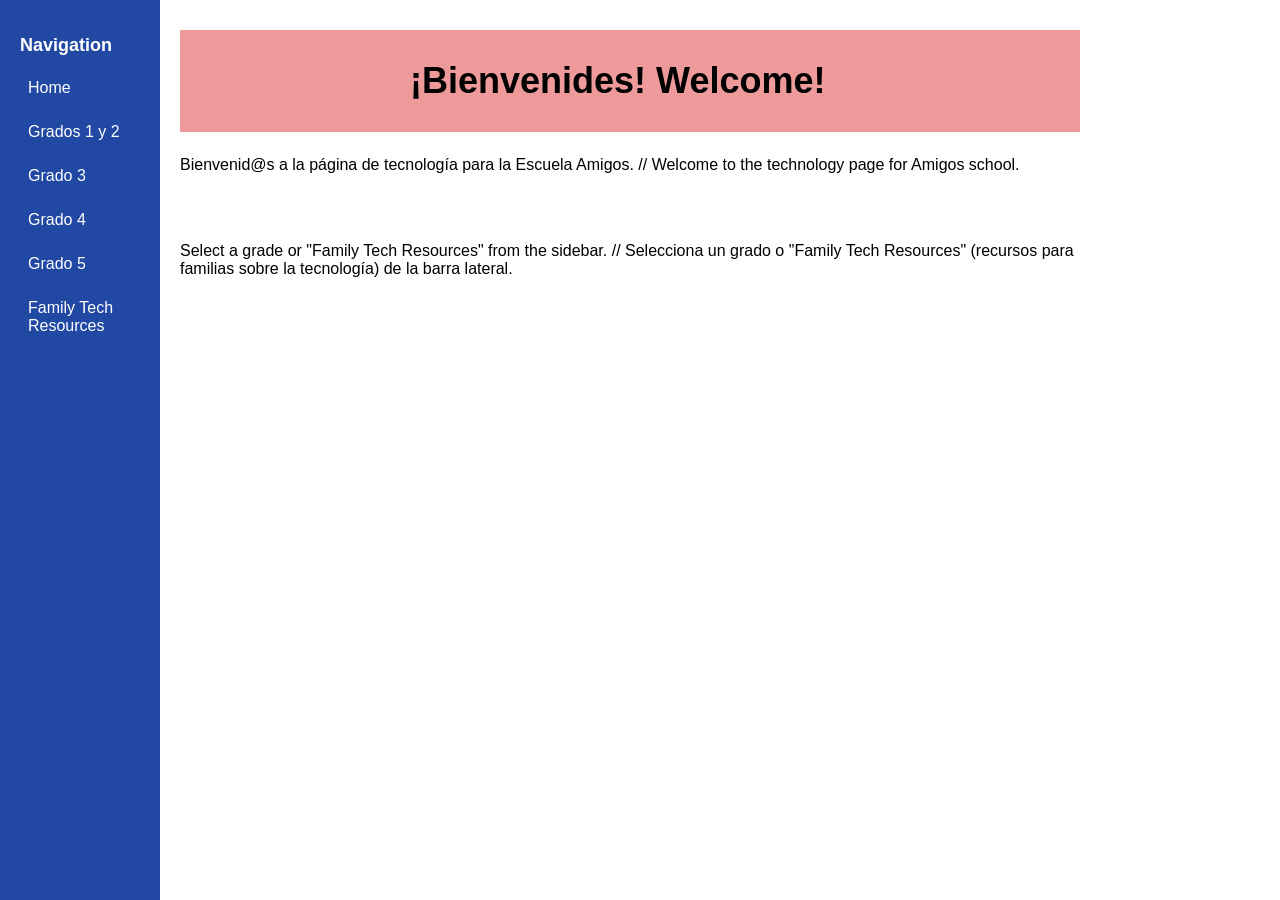
==== index.html @ 55d4b609 "Add additional line breaks in index.html" ====
<!DOCTYPE html>
<html>
<head>
  <meta charset="UTF-8">
  <title>AmigosTech</title>
  <link rel="stylesheet" href="styles.css">
</head>

<body>

<div class="sidebar">
  <h2>Navigation</h2>
  <a href="index.html">Home</a>
  <a href="grade1and2.html">Grados 1 y 2</a>
  <a href="grade3.html">Grado 3</a>
  <a href="grade4.html">Grado 4</a>
  <a href="grade5.html">Grado 5</a>
  <a href="resources.html">Family Tech Resources</a>
</div>


  
<div class="content">
  <div class="topBanner homeBanner">
  <h1>¡Bienvenides!  Welcome!</h1>
  </div> 
<p>Bienvenid@s a la página de tecnología para la Escuela Amigos.  //  Welcome to the technology page for Amigos school.</p>
	<br>
	<br>
<p>Select a grade or "Family Tech Resources" from the sidebar.  //  Selecciona un grado o "Family Tech Resources" (recursos para familias sobre la tecnología) de la barra lateral.  </p>
</div>

</body>
</html>
---- styles.css ----
body {
      margin: 0;
      font-family: Arial, sans-serif;
      /*display: flex;*/
    }

	/* TOP BANNER STYLES */
	.topBanner h1 {
		font-size: 36px;
		font-weight: bold;
		margin-left: 200px;
      	padding: 30px;
      	max-width: 900px;
	}
	/* home top banner */
	.homeBanner {
		background: #EF9A9A;
	}
	/* 1st and 2nd top banner */
	.firstSecondBanner {
		background: #fccffc;
	}
	/* 3rd grade top banner */
	.thirdBanner {
		background: #3EB489;
	}
	/* 4th grade top banner */
	.fourthBanner {
		background: #FCEFB4;
	}
	/* 5th grade top banner */
	.fifthBanner {
		background: #A7C7E7;
	}
	/* Resources top banner */
	.resourcesBanner {
		background: #CFCFC4;
	}

    /* Sidebar */
    .sidebar {
      width: 120px;
      background: #2148a3;
      color: white;
      height: 100vh;
      padding: 20px;
      position: fixed;
    }

    .sidebar h2 {
      font-size: 18px;
    }

    .sidebar a {
      display: block;
      color: white;
      text-decoration: none;
      margin: 10px 0;
      padding: 8px;
      border-radius: 6px;
    }

    .sidebar a:hover {
      background: #34495e;
    }

    /* Main content */
    .content {
      margin-left: 150px;
      padding: 30px;
      max-width: 900px;
    }

    h1 {
      margin-top: 0;
    }

    /* Collapsible sections */
    details {
		margin-bottom: 15px;
      	border: 1px solid #ddd;
      	border-radius: 10px;
      	padding: 12px;
      	background: #f9f9f9;
    }

    summary {
      font-weight: bold;
      cursor: pointer;
      font-size: 18px;
    }

    img {
      max-width: 100%;
      margin-top: 10px;
      border-radius: 8px;
    }

    /* Optional: make it look nicer on small screens */
    @media (max-width: 700px) {
      .sidebar {
        position: relative;
        width: 100%;
        height: auto;
      }

      .content {
        margin-left: 0;
      }
    }
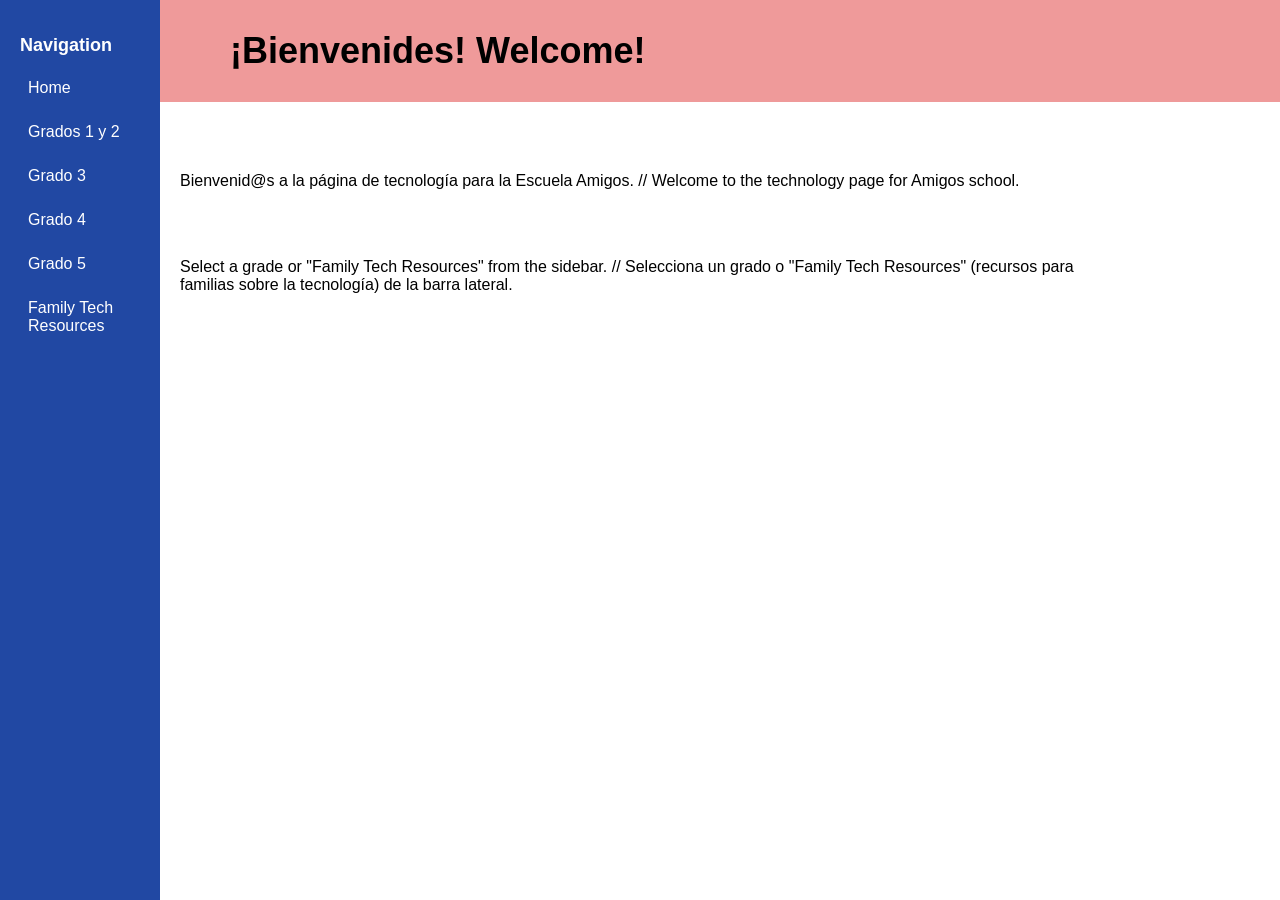
==== commit 3fdaa6e0: "Refactor top banner and HTML structure and content" ====
--- a/index.html
+++ b/index.html
@@ -18,12 +18,11 @@
   <a href="resources.html">Family Tech Resources</a>
 </div>
 
-
+ <div class="topBanner homeBanner">
+  <h1>¡Bienvenides!  Welcome!</h1>
+  </div> 
   
 <div class="content">
-  <div class="topBanner homeBanner">
-  <h1>¡Bienvenides!  Welcome!</h1>
-  </div> 
 <p>Bienvenid@s a la página de tecnología para la Escuela Amigos.  //  Welcome to the technology page for Amigos school.</p>
 	<br>
 	<br>
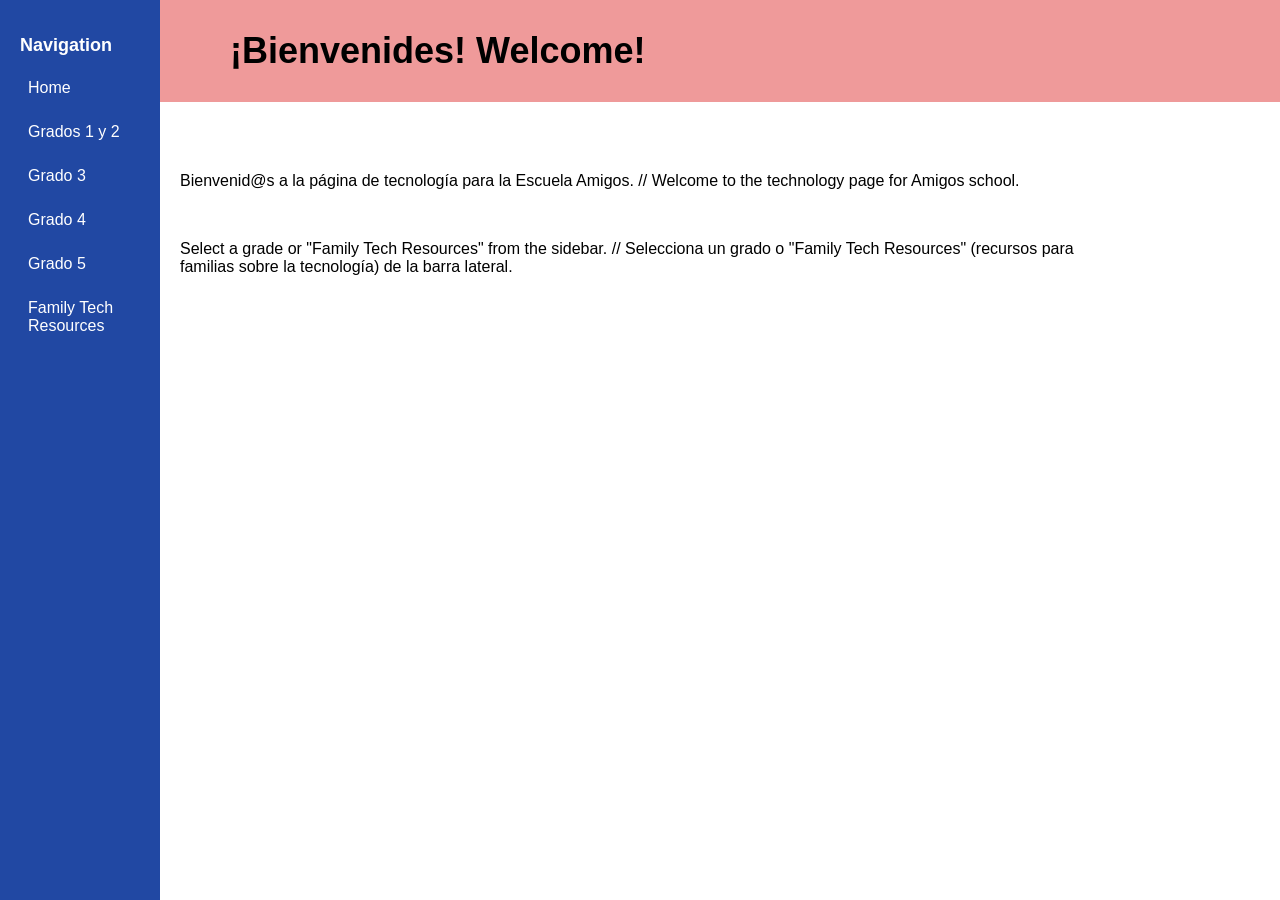
==== commit 64eee817: "Remove extra line break in index.html" ====
--- a/index.html
+++ b/index.html
@@ -25,7 +25,6 @@
 <div class="content">
 <p>Bienvenid@s a la página de tecnología para la Escuela Amigos.  //  Welcome to the technology page for Amigos school.</p>
 	<br>
-	<br>
 <p>Select a grade or "Family Tech Resources" from the sidebar.  //  Selecciona un grado o "Family Tech Resources" (recursos para familias sobre la tecnología) de la barra lateral.  </p>
 </div>
 
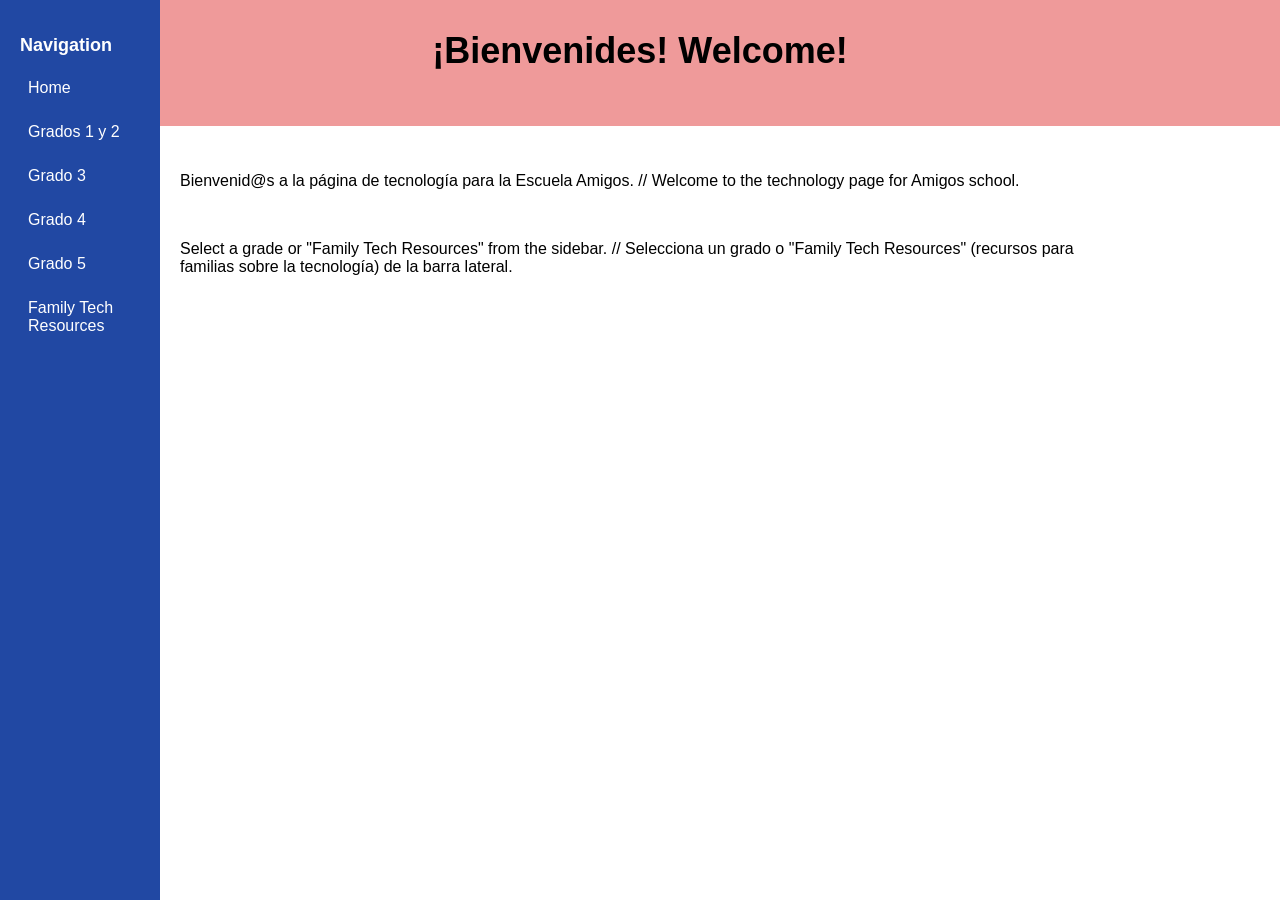
==== commit 630366ec: "Add sidebar navigation comments and top banner comments to index.html" ====
--- a/index.html
+++ b/index.html
@@ -8,6 +8,7 @@
 
 <body>
 
+	<!-- SIDEBAR NAVIGATION -->
 <div class="sidebar">
   <h2>Navigation</h2>
   <a href="index.html">Home</a>
@@ -17,11 +18,14 @@
   <a href="grade5.html">Grado 5</a>
   <a href="resources.html">Family Tech Resources</a>
 </div>
+	<!-- END SIDEBAR -->
 
+	<!--TOP BANNER -->
  <div class="topBanner homeBanner">
   <h1>¡Bienvenides!  Welcome!</h1>
   </div> 
-  
+
+	<!--MAIN CONTENT-->
 <div class="content">
 <p>Bienvenid@s a la página de tecnología para la Escuela Amigos.  //  Welcome to the technology page for Amigos school.</p>
 	<br>
--- a/styles.css
+++ b/styles.css
@@ -5,10 +5,14 @@
     }
 
 	/* TOP BANNER STYLES */
+	.topBanner {
+		display: flex;
+		justify-content: center;
+		align-items: center;
+	}
 	.topBanner h1 {
 		font-size: 36px;
 		font-weight: bold;
-		margin-left: 200px;
       	padding: 30px;
       	max-width: 900px;
 	}
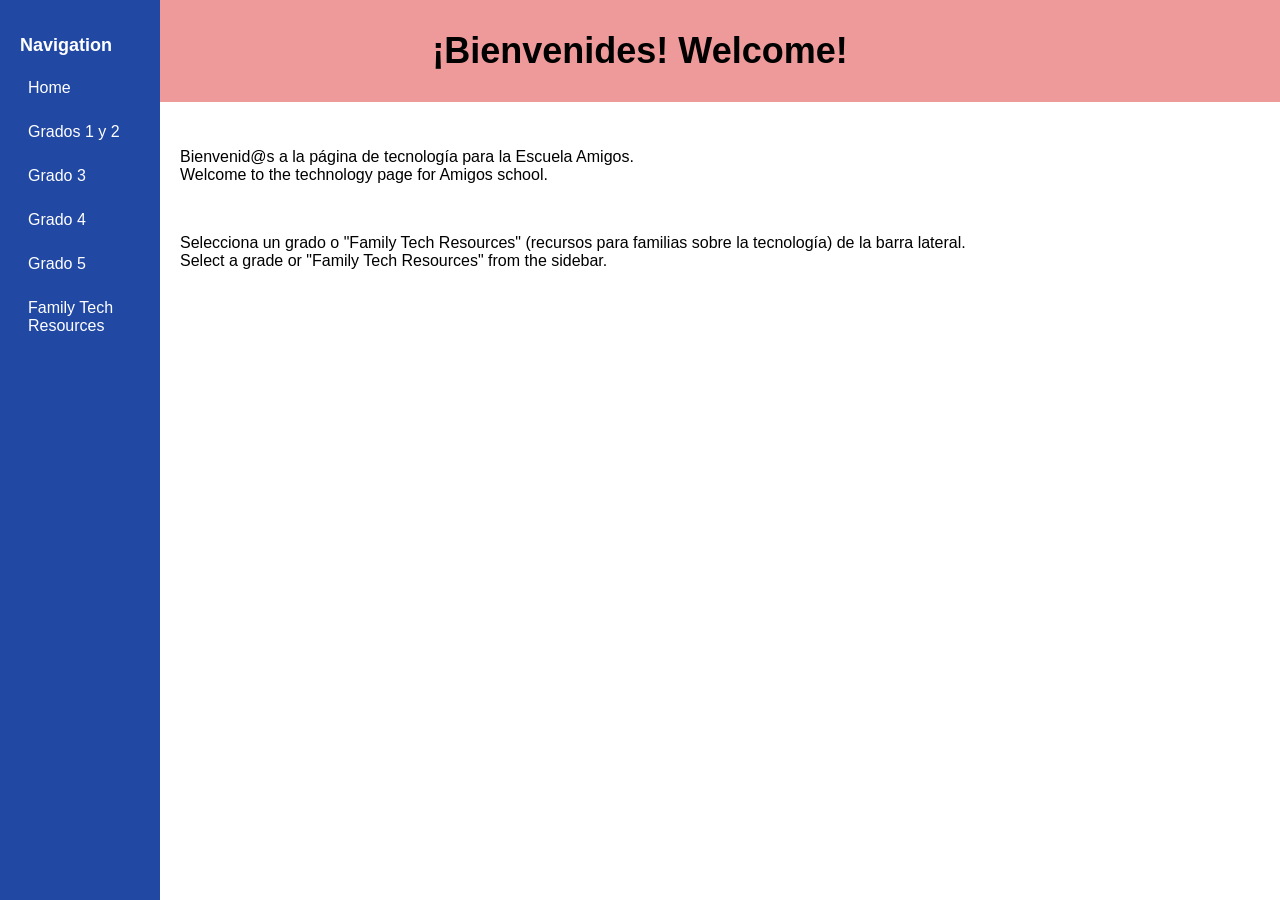
==== commit 5642efd6: "Update line spacing in index.html" ====
--- a/index.html
+++ b/index.html
@@ -27,9 +27,9 @@
 
 	<!--MAIN CONTENT-->
 <div class="content">
-<p>Bienvenid@s a la página de tecnología para la Escuela Amigos.  //  Welcome to the technology page for Amigos school.</p>
+<p>Bienvenid@s a la página de tecnología para la Escuela Amigos.<br>Welcome to the technology page for Amigos school.</p>
 	<br>
-<p>Select a grade or "Family Tech Resources" from the sidebar.  //  Selecciona un grado o "Family Tech Resources" (recursos para familias sobre la tecnología) de la barra lateral.  </p>
+<p>Selecciona un grado o "Family Tech Resources" (recursos para familias sobre la tecnología) de la barra lateral.<br>Select a grade or "Family Tech Resources" from the sidebar.</p>
 </div>
 
 </body>
--- a/styles.css
+++ b/styles.css
@@ -13,6 +13,8 @@
 	.topBanner h1 {
 		font-size: 36px;
 		font-weight: bold;
+		text-align: center;
+		margin: 0;
       	padding: 30px;
       	max-width: 900px;
 	}
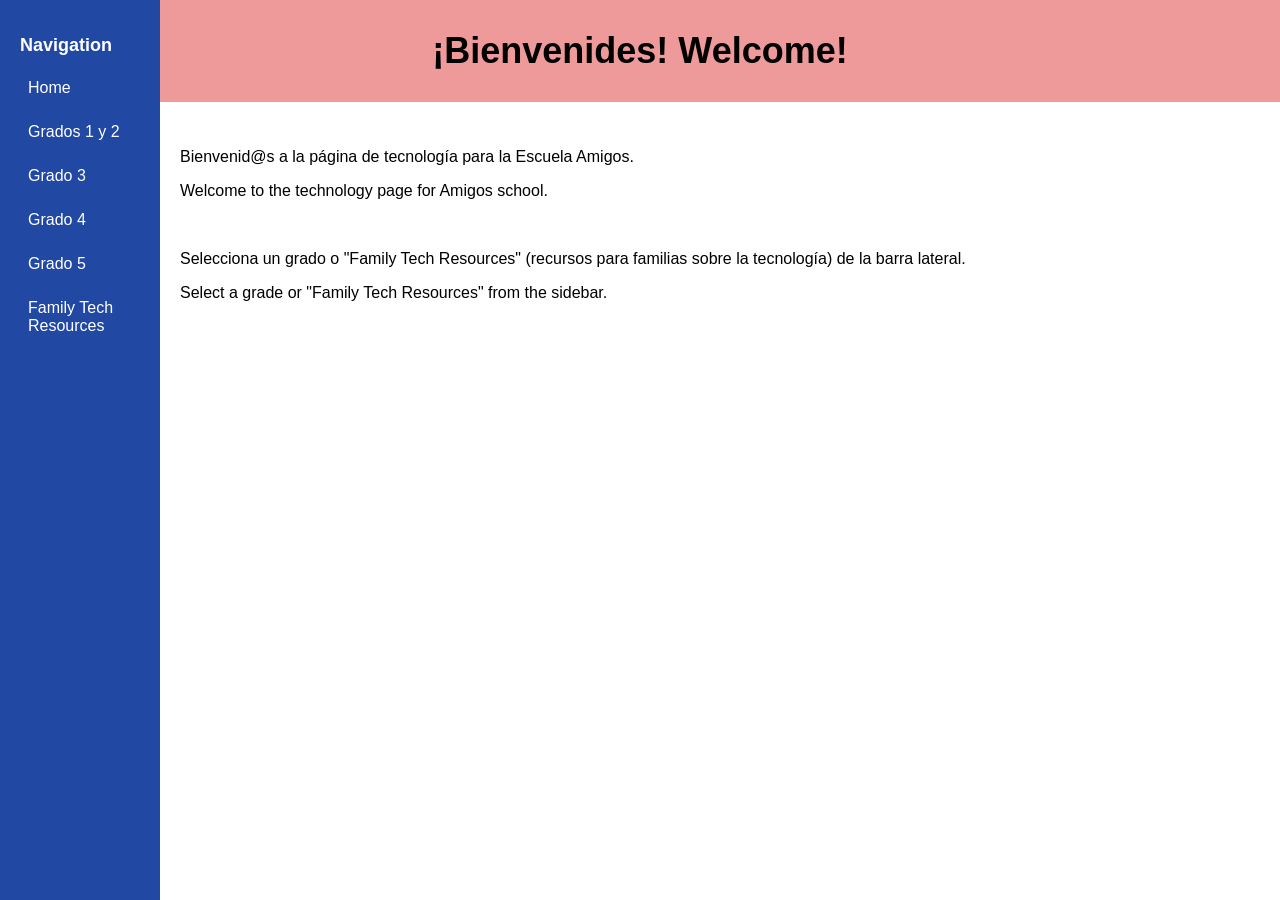
==== commit 7566fb48: "Update line spacing in index.html" ====
--- a/index.html
+++ b/index.html
@@ -27,9 +27,11 @@
 
 	<!--MAIN CONTENT-->
 <div class="content">
-<p>Bienvenid@s a la página de tecnología para la Escuela Amigos.<br>Welcome to the technology page for Amigos school.</p>
+	<p>Bienvenid@s a la página de tecnología para la Escuela Amigos.</p>
+	<p>Welcome to the technology page for Amigos school.</p>
 	<br>
-<p>Selecciona un grado o "Family Tech Resources" (recursos para familias sobre la tecnología) de la barra lateral.<br>Select a grade or "Family Tech Resources" from the sidebar.</p>
+	<p>Selecciona un grado o "Family Tech Resources" (recursos para familias sobre la tecnología) de la barra lateral.</p>
+	<p>Select a grade or "Family Tech Resources" from the sidebar.</p>
 </div>
 
 </body>
--- a/styles.css
+++ b/styles.css
@@ -4,7 +4,7 @@
       /*display: flex;*/
     }
 
-	/* TOP BANNER STYLES */
+	/* ---TOP BANNER STYLES--- */
 	.topBanner {
 		display: flex;
 		justify-content: center;
@@ -42,8 +42,9 @@
 	.resourcesBanner {
 		background: #CFCFC4;
 	}
+	/* ---END TOP BANNER---*/
 
-    /* Sidebar */
+    /* ---SIDEBAR--- */
     .sidebar {
       width: 120px;
       background: #2148a3;
@@ -69,8 +70,9 @@
     .sidebar a:hover {
       background: #34495e;
     }
+/* ---END SIDEBAR--- */
 
-    /* Main content */
+/* ---MAIN CONTENT--- */
     .content {
       margin-left: 150px;
       padding: 30px;
@@ -111,6 +113,7 @@
       }
 
       .content {
-        margin-left: 0;
+		  margin-left: 0;
+		  background: #FFFFF0;
       }
     }
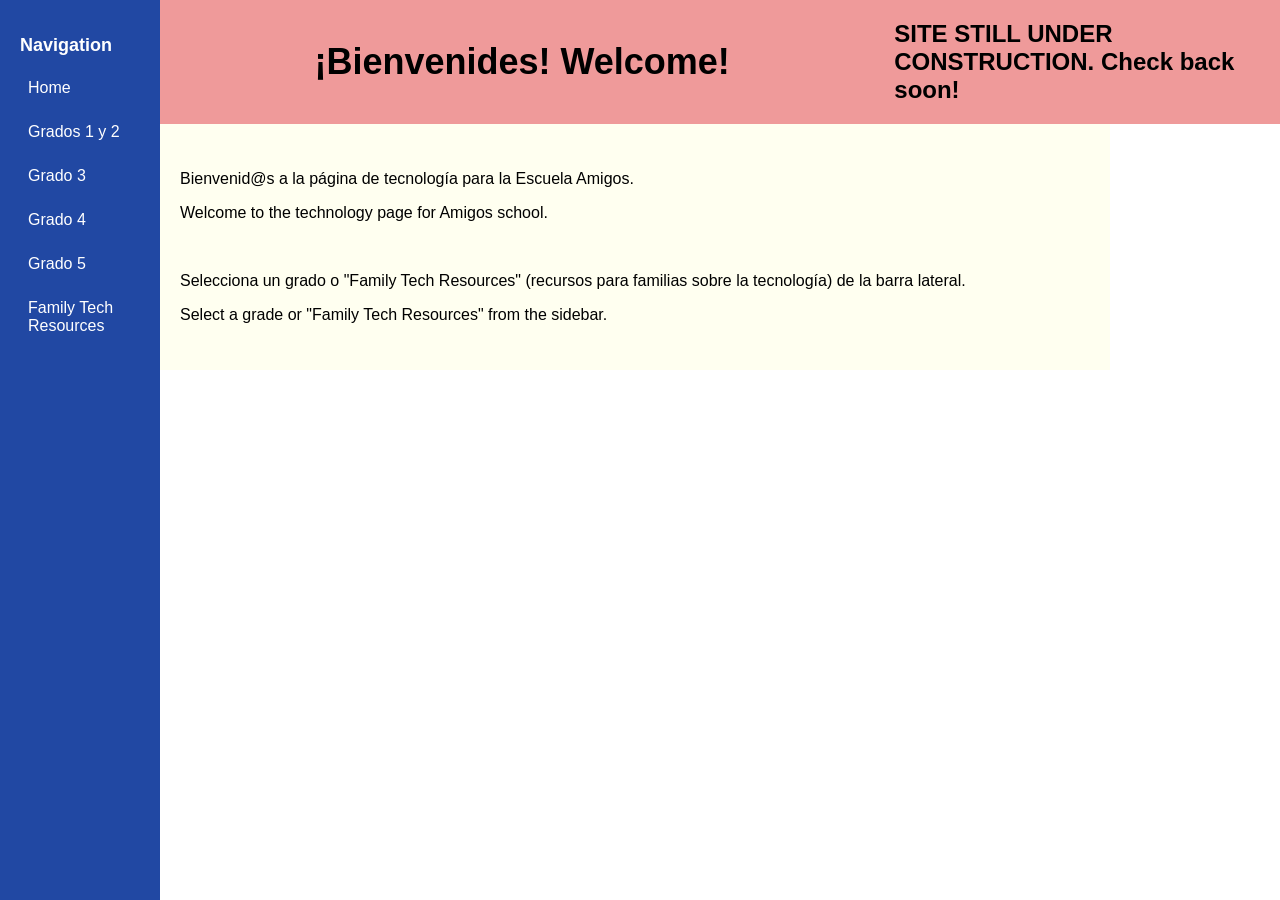
==== commit 1ad35a33: "add under constrution message to index.html" ====
--- a/index.html
+++ b/index.html
@@ -22,7 +22,9 @@
 
 	<!--TOP BANNER -->
  <div class="topBanner homeBanner">
-  <h1>¡Bienvenides!  Welcome!</h1>
+  <h1>¡Bienvenides!  Welcome!</h1> 
+	 <br>
+	 <h2>SITE STILL UNDER CONSTRUCTION.  Check back soon!</h2>
   </div> 
 
 	<!--MAIN CONTENT-->
--- a/styles.css
+++ b/styles.css
@@ -6,6 +6,7 @@
 
 	/* ---TOP BANNER STYLES--- */
 	.topBanner {
+		margin-left: 150px;
 		display: flex;
 		justify-content: center;
 		align-items: center;
@@ -14,6 +15,7 @@
 		font-size: 36px;
 		font-weight: bold;
 		text-align: center;
+		width: 100%;
 		margin: 0;
       	padding: 30px;
       	max-width: 900px;
@@ -44,6 +46,7 @@
 	}
 	/* ---END TOP BANNER---*/
 
+
     /* ---SIDEBAR--- */
     .sidebar {
       width: 120px;
@@ -53,11 +56,9 @@
       padding: 20px;
       position: fixed;
     }
-
     .sidebar h2 {
       font-size: 18px;
     }
-
     .sidebar a {
       display: block;
       color: white;
@@ -66,45 +67,49 @@
       padding: 8px;
       border-radius: 6px;
     }
-
     .sidebar a:hover {
       background: #34495e;
     }
 /* ---END SIDEBAR--- */
 
+
 /* ---MAIN CONTENT--- */
     .content {
-      margin-left: 150px;
-      padding: 30px;
-      max-width: 900px;
+      	margin-left: 150px;
+      	padding: 30px;
+      	max-width: 900px;
+		background: #FFFFF0;
+    }
+	.blurb {
+		font-size: 16px;
+		font-weight: medium;
+		padding: 0px 25px 25px 25px;
+	}
+    h1 {
+      margin-top: 10;
     }
 
-    h1 {
-      margin-top: 0;
-    }
-
-    /* Collapsible sections */
+		
+    /* ---COLLAPSIBLE SECTIONS--- */
     details {
 		margin-bottom: 15px;
       	border: 1px solid #ddd;
       	border-radius: 10px;
       	padding: 12px;
-      	background: #f9f9f9;
+      	background: #f5f5f5;
     }
-
     summary {
       font-weight: bold;
       cursor: pointer;
       font-size: 18px;
     }
-
     img {
       max-width: 100%;
       margin-top: 10px;
       border-radius: 8px;
     }
 
-    /* Optional: make it look nicer on small screens */
+    /* ---Optional: make it look nicer on small screens--- */
     @media (max-width: 700px) {
       .sidebar {
         position: relative;
@@ -114,6 +119,5 @@
 
       .content {
 		  margin-left: 0;
-		  background: #FFFFF0;
       }
     }
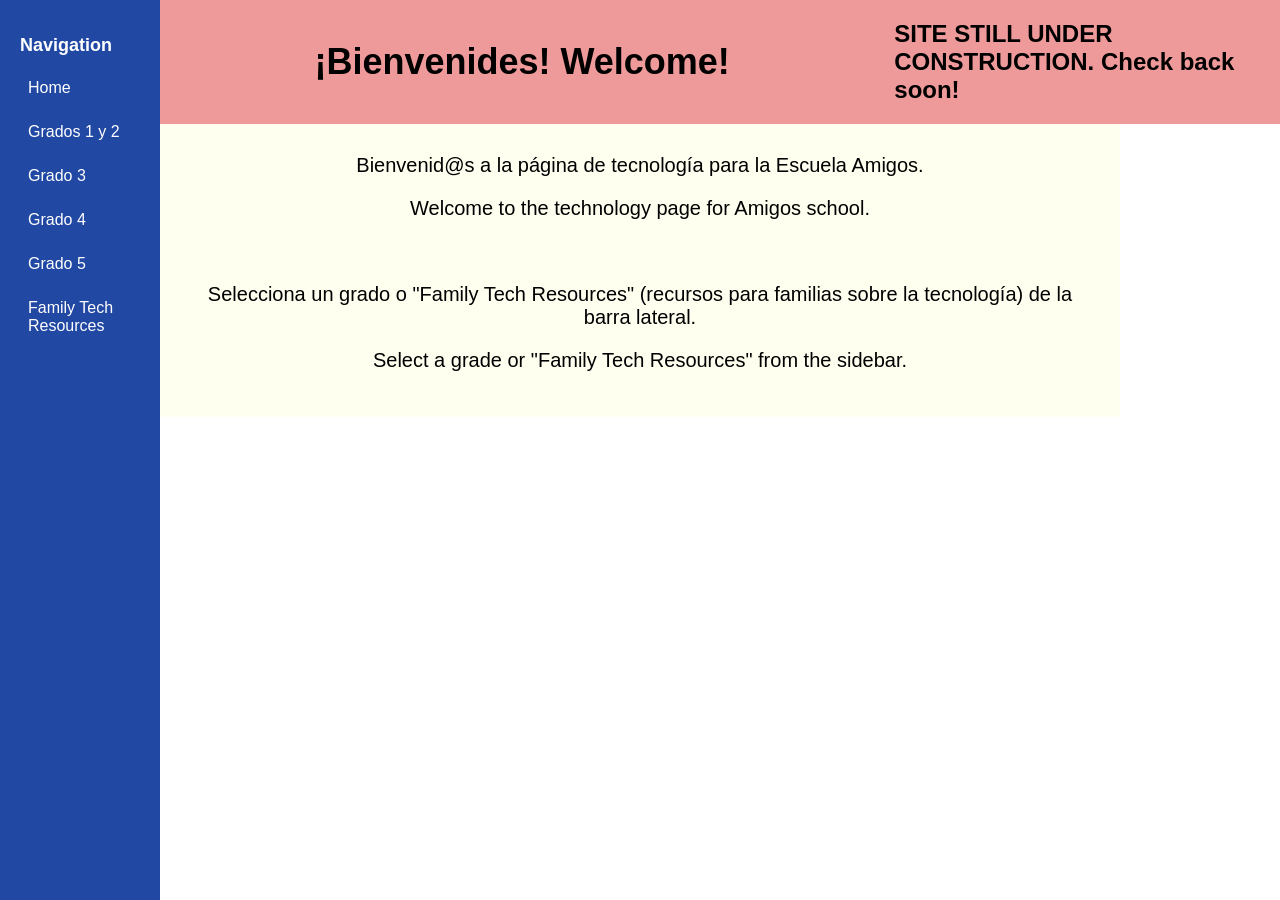
==== commit 7e69a067: "Significantly update the family resources page, and add more resources. Also update the styles to ma" ====
--- a/index.html
+++ b/index.html
@@ -16,7 +16,7 @@
   <a href="grade3.html">Grado 3</a>
   <a href="grade4.html">Grado 4</a>
   <a href="grade5.html">Grado 5</a>
-  <a href="resources.html">Family Tech Resources</a>
+  <a href="fam-resources.html">Family Tech Resources</a>
 </div>
 	<!-- END SIDEBAR -->
 
@@ -28,7 +28,7 @@
   </div> 
 
 	<!--MAIN CONTENT-->
-<div class="content">
+<div class="content blurb">
 	<p>Bienvenid@s a la página de tecnología para la Escuela Amigos.</p>
 	<p>Welcome to the technology page for Amigos school.</p>
 	<br>
--- a/styles.css
+++ b/styles.css
@@ -1,123 +1,135 @@
- body {
-      margin: 0;
-      font-family: Arial, sans-serif;
-      /*display: flex;*/
-    }
+body {
+  margin: 0;
+  font-family: Arial, sans-serif;
+  /*display: flex;*/
+}
 
-	/* ---TOP BANNER STYLES--- */
-	.topBanner {
-		margin-left: 150px;
-		display: flex;
-		justify-content: center;
-		align-items: center;
-	}
-	.topBanner h1 {
-		font-size: 36px;
-		font-weight: bold;
-		text-align: center;
-		width: 100%;
-		margin: 0;
-      	padding: 30px;
-      	max-width: 900px;
-	}
-	/* home top banner */
-	.homeBanner {
-		background: #EF9A9A;
-	}
-	/* 1st and 2nd top banner */
-	.firstSecondBanner {
-		background: #fccffc;
-	}
-	/* 3rd grade top banner */
-	.thirdBanner {
-		background: #3EB489;
-	}
-	/* 4th grade top banner */
-	.fourthBanner {
-		background: #FCEFB4;
-	}
-	/* 5th grade top banner */
-	.fifthBanner {
-		background: #A7C7E7;
-	}
-	/* Resources top banner */
-	.resourcesBanner {
-		background: #CFCFC4;
-	}
-	/* ---END TOP BANNER---*/
+/* ---TOP BANNER STYLES--- */
+.topBanner {
+  margin-left: 150px;
+  display: flex;
+  justify-content: center;
+  align-items: center;
+}
+.topBanner h1 {
+  font-size: 36px;
+  font-weight: bold;
+  text-align: center;
+  width: 100%;
+  margin: 0;
+  padding: 30px;
+  max-width: 900px;
+}
+/* home top banner */
+.homeBanner {
+  background: #ef9a9a;
+}
+/* 1st and 2nd top banner */
+.firstSecondBanner {
+  background: #fccffc;
+}
+/* 3rd grade top banner */
+.thirdBanner {
+  background: #3eb489;
+}
+/* 4th grade top banner */
+.fourthBanner {
+  background: #fcefb4;
+}
+/* 5th grade top banner */
+.fifthBanner {
+  background: #a7c7e7;
+}
+/* Resources top banner */
+.resourcesBanner {
+  background: #cfcfc4;
+}
+/* ---END TOP BANNER---*/
 
-
-    /* ---SIDEBAR--- */
-    .sidebar {
-      width: 120px;
-      background: #2148a3;
-      color: white;
-      height: 100vh;
-      padding: 20px;
-      position: fixed;
-    }
-    .sidebar h2 {
-      font-size: 18px;
-    }
-    .sidebar a {
-      display: block;
-      color: white;
-      text-decoration: none;
-      margin: 10px 0;
-      padding: 8px;
-      border-radius: 6px;
-    }
-    .sidebar a:hover {
-      background: #34495e;
-    }
+/* ---SIDEBAR--- */
+.sidebar {
+  width: 120px;
+  background: #2148a3;
+  color: white;
+  height: 100vh;
+  padding: 20px;
+  position: fixed;
+}
+.sidebar h2 {
+  font-size: 18px;
+}
+.sidebar a {
+  display: block;
+  color: white;
+  text-decoration: none;
+  margin: 10px 0;
+  padding: 8px;
+  border-radius: 6px;
+}
+.sidebar a:hover {
+  background: #34495e;
+}
 /* ---END SIDEBAR--- */
 
+/* ---MAIN CONTENT--- */
+.content {
+  margin-left: 160px;
+  padding: 30px;
+  /*max-width: 900px;*/
+  background: #fffff0;
+}
+.blurb {
+  font-size: 20px;
+  font-weight: 500;
+  /*padding: 0px px 25px 15px;
+  width: 90%;*/
+  text-align: center;
+  margin: 0 auto;
+  padding: 10px 30px 25px 30px;
+  max-width: 900px;
+}
+h1 {
+  margin-top: 10px;
+}
 
-/* ---MAIN CONTENT--- */
-    .content {
-      	margin-left: 150px;
-      	padding: 30px;
-      	max-width: 900px;
-		background: #FFFFF0;
-    }
-	.blurb {
-		font-size: 16px;
-		font-weight: medium;
-		padding: 0px 25px 25px 25px;
-	}
-    h1 {
-      margin-top: 10;
-    }
+/* ---COLLAPSIBLE SECTIONS--- */
+details {
+  margin-bottom: 15px;
+  border: 1px solid #ddd;
+  border-radius: 10px;
+  padding: 12px;
+  background: #f5f5f5;
+}
+summary {
+  font-weight: bold;
+  cursor: pointer;
+  font-size: 18px;
+}
+.sub-collapsible {
+  /*styles here*/
+    margin-left: 15px;
+}
+.top-sub-collapsible {
+  margin-top: 15px;
+}
+.reduce-margin {
+  margin-top: -8px;
+}
+img {
+  max-width: 100%;
+  margin-top: 10px;
+  border-radius: 8px;
+}
 
-		
-    /* ---COLLAPSIBLE SECTIONS--- */
-    details {
-		margin-bottom: 15px;
-      	border: 1px solid #ddd;
-      	border-radius: 10px;
-      	padding: 12px;
-      	background: #f5f5f5;
-    }
-    summary {
-      font-weight: bold;
-      cursor: pointer;
-      font-size: 18px;
-    }
-    img {
-      max-width: 100%;
-      margin-top: 10px;
-      border-radius: 8px;
-    }
+/* ---Optional: make it look nicer on small screens--- */
+@media (max-width: 700px) {
+  .sidebar {
+    position: relative;
+    width: 100%;
+    height: auto;
+  }
 
-    /* ---Optional: make it look nicer on small screens--- */
-    @media (max-width: 700px) {
-      .sidebar {
-        position: relative;
-        width: 100%;
-        height: auto;
-      }
-
-      .content {
-		  margin-left: 0;
-      }
-    }
+  .content {
+    margin-left: 0;
+  }
+}
